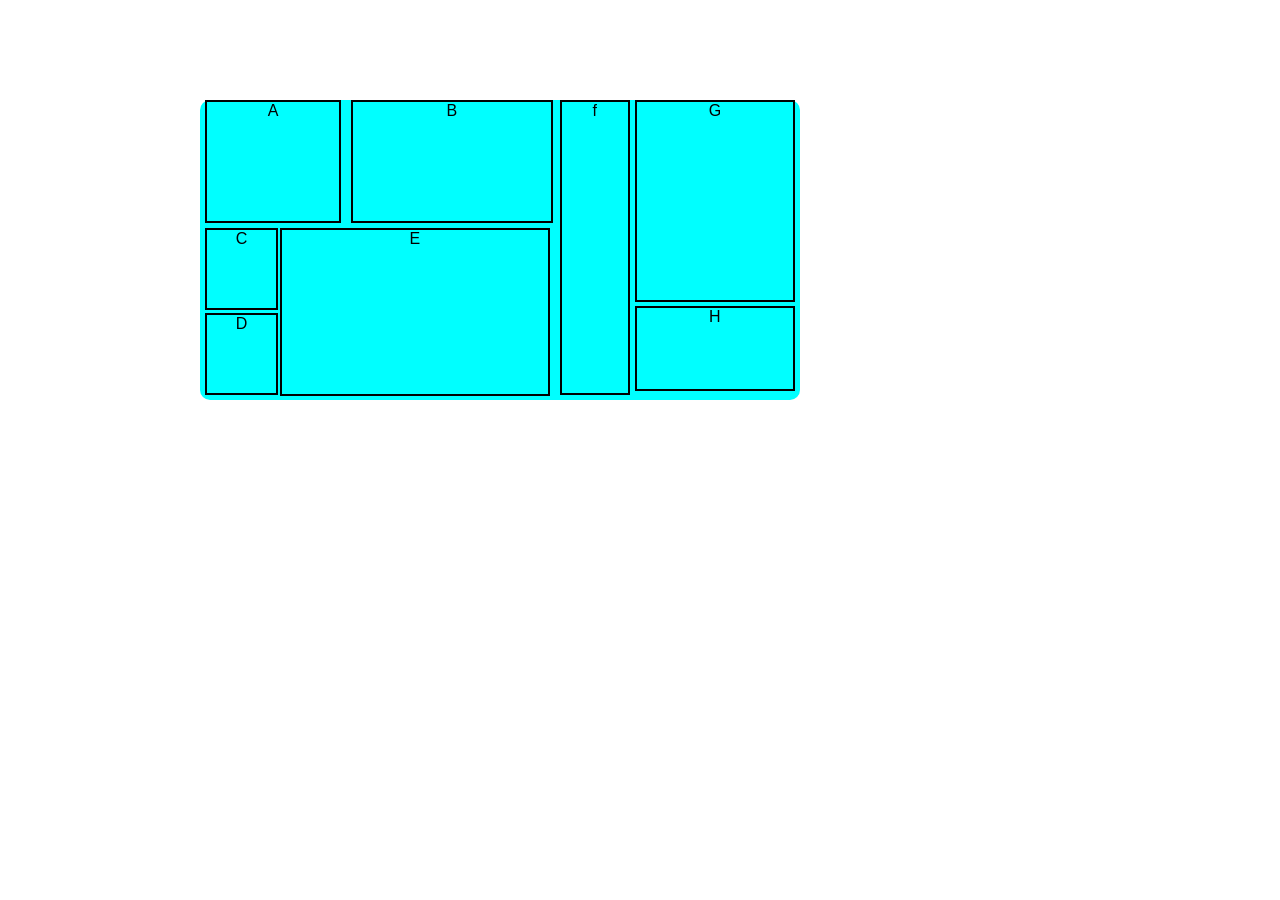
==== task_3.html @ f2c68bfa "task_3 completed and with css" ====
<!DOCTYPE html>
<html lang="en">

<head>
    <meta charset="UTF-8">
    <meta name="viewport" content="width=device-width, initial-scale=1.0">
    <title>Document</title>
    <link rel="stylesheet" href="style.css">
</head>

<body>
    <div class="container">
        <div class="left-side">
            <div class="uper-side">
                <div class="box-A">A</div>
                <div class="box-B">B</div>
            </div>
            <div class="lower-side">
                <div class="lower-side-left">
                    <div class="box-C">C</div>
                    <div class="box-D">D</div>
                </div>
                <div class="lower-side-right">
                    <div class="box-E">E</div>
                </div>
            </div>


        </div>
        <div class="Right-side">

            <div class="Right-side-left">
                <div class="box-F">f</div>
            </div>
            <div class="Right-side-right">
                <div class="box-G">G</div>
                <div class="box-H">H</div>
            </div>
        </div>
    </div>
</body>

</html>
---- style.css ----
body{
    font-family: arial ,sans-serif;
    margin: 0;
    padding: 0;
}
.main-continer{
    background-image: url(/image/pawel-czerwinski-iDvy-VLTf4M-unsplash.jpg);
    width: 1000px;
    height: 500px;
    border: 2px solid black;
    position: relative;
    left: 100px;
    top: 20px;
}
.clild-1{
    position: absolute;
    left: 5px;
    top: 5px;
}
.child-2{
    position: absolute;
    right: 5px;
    top: 5px;
}
.child-3{
    position: absolute;
    bottom: 5px;
    right: 5px;
}
.child-4{
    position: absolute;
    bottom: 5px;
    left: 5px;
}
.child-5{
    position: absolute;
        
    left: 475px;
    top: 250px;
        
    text-align: center;
}
/* task_2 page css */
.Main-div {
            position: relative;
            width: 500px;
            height: 250px;
            border: 1px solid burlywood;
            border-radius: 10px;
        }
        .Mc-1, .Mc-2, .Mc-3 ,.Mc-4{
            width: 100px;
            height: 100px;
            position: absolute;
            border: 2px solid red;
            background-color: green;
            color: #ffffff;
            display: flex;
            justify-content: center;
            align-items: center;
            border-radius: 10px;
        }
        .Mc-1 {
            top: 50px;
            left: 30px;
            z-index: 1;
        }
        .Mc-2 {
            top: 120px;
            left: 100px;
            z-index: 2;
        }
        .Mc-3 {
            top: 50px;
            left: 190px;
            z-index: 1;
        }
        .Mc-4 {
            top:120px;
            left: 250px;
            z-index: -1 ;
            
        }

/* task_3.html */
.container{
    
   text-align: center;
   
   
    position: relative;
    left: 200px;
    top: 100px;
    background-color: aqua;
    border-radius: 10px;
    width: 600px;
    height: 300px;
    display: flex;
    
       
}
 .left-side{
    position:absolute; 
    width: 58%;
    height: 99%;
    /* border: 2px solid black; */
    left: 5px;
    display: flex;
    flex-direction: column;
    justify-content: space-between;
    
 }
 .uper-side{
    display: flex;
    flex-direction: row;
    width: 100%;
    border: 2 px solid black;
    height: 40%;
    justify-content: space-between;
 }
 .box-A{
    border: 2px solid black;
    width: 38%;
    height: 100%;
    text-align: center;
    
 }
 .box-B{
    border: 2px solid black;
    width: 57%;
    height: 100%;
    
 }
 .lower-side{
    display: flex;
    flex-direction: row;
    width: 99%;
    /* border: 2px solid black; */
    height: 57%;
    justify-content: space-between;
 }
 
 .lower-side-left{
    /* border: 2px solid black; */
    width: 20%;
    height: 99%;
    display: flex;
    flex-direction: column;
    justify-content: space-between;
 }
 .box-C{
    width: 100%;
    border: 2px solid black;
    height: 47%;
 }
 .box-D{
    width: 100%;
    border: 2px solid black;
    height: 47%;
 }


.lower-side-right{
    border: 2px solid black;
    width: 77%;
    height: 97%;

}



 .Right-side{
    width: 39%;
    height: 99%;
    /* border: 2px solid black;  */
    position: absolute;
    left: 360px;
    justify-content: space-between;
    display: flex;
    flex-direction: row;
 }
 .Right-side-left{
    width: 28%;
    border: 2px solid black;
    height: 98%;
 }
 .Right-side-right{
    /* border: 2px solid black; */
    height: 98%;
    width: 68%;
    display: flex;
    flex-direction: column;
    justify-content: space-between;
 }
 .box-G{
    border: 2px solid black;
    width: 98%;
    height: 68%;
 }
 
 .box-H{
    border: 2px solid black;
    width: 98%;
    height: 28%;
 }
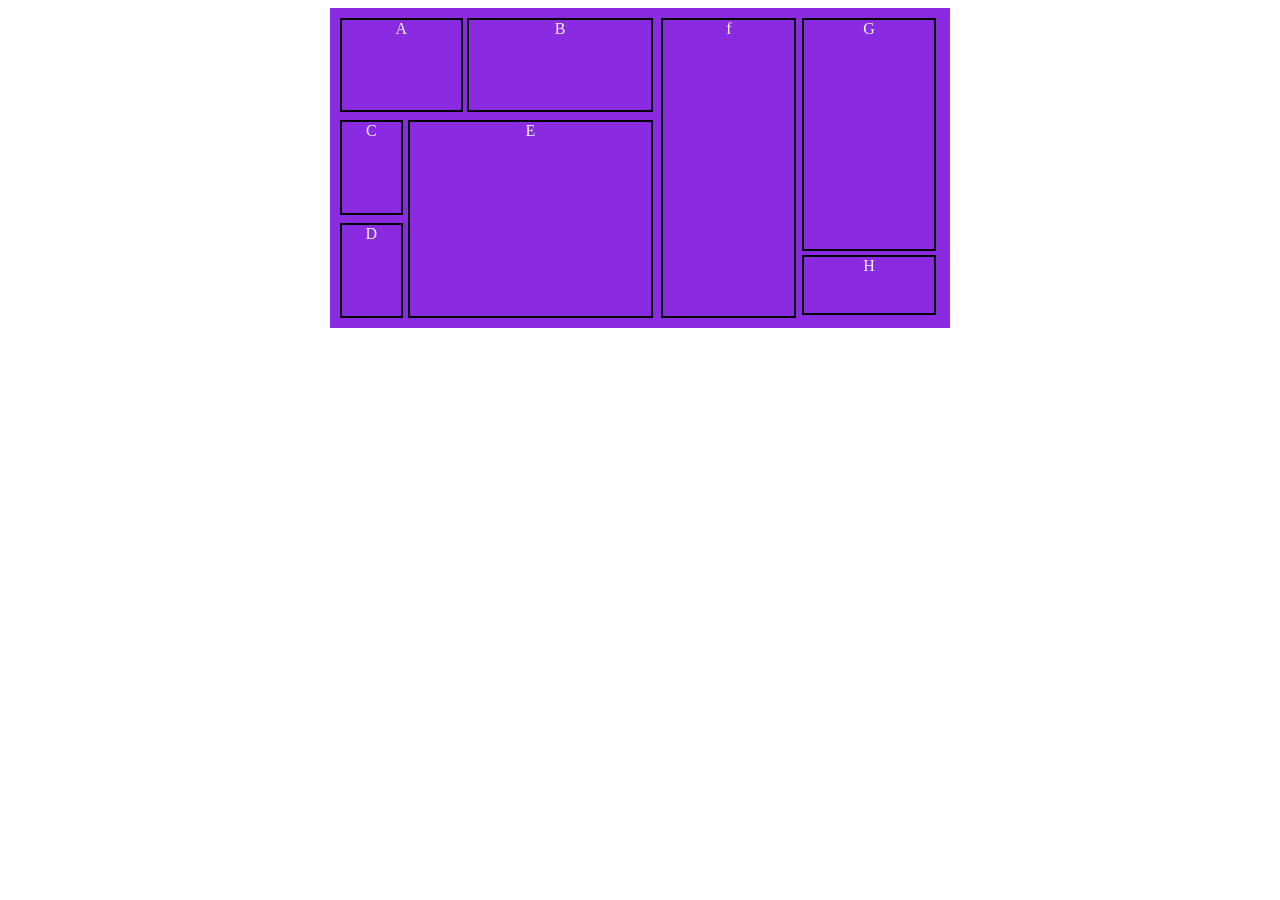
==== commit 524d2817: "add the new css file" ====
--- a/task_3.html
+++ b/task_3.html
@@ -5,7 +5,7 @@
     <meta charset="UTF-8">
     <meta name="viewport" content="width=device-width, initial-scale=1.0">
     <title>Document</title>
-    <link rel="stylesheet" href="style.css">
+    <link rel="stylesheet" href="task_3.css">
 </head>
 
 <body>
--- a/task_3.css
+++ b/task_3.css
@@ -0,0 +1,118 @@
+/* task_3.html */
+.container{
+    display: flex;
+    margin: auto;
+    background-color: blueviolet;
+    margin: auto;
+    color: aliceblue;
+    text-align: center;
+    
+    padding: 10px;
+    width: 600px;
+    height: 300px;
+    
+}
+.left-side{
+    width: 60%;
+    height: 100%;
+    /* border: 2px solid black; */
+    display: flex;
+    flex-direction: column;
+    justify-content: space-between;
+    
+    
+}
+
+.uper-side{
+    width: 99%;
+    height: 30%;
+    display: flex;
+    flex-direction: row;
+    justify-content: space-between;
+    
+    
+}
+.box-A{
+    width: 38%;
+    height: 100%;
+    border: 2px solid black;
+
+}
+.box-B{
+    width: 58%;
+    height: 100%;
+    border: 2px solid black;
+}
+.lower-side{
+    width: 99%;
+    height: 66%;
+    display: flex;
+    flex-direction: row;
+    justify-content: space-between;
+    
+}
+.lower-side-left{
+    width: 20%;
+    height: 100%;
+    
+    justify-content: space-between;
+    align-items: center;
+    display: flex;
+    flex-direction: column;
+
+}
+.box-C{
+    width: 95%;
+    height: 46% ;
+    border: 2px solid black;
+    
+}
+.box-D{
+    width: 95%;
+    height: 46% ;
+    border: 2px solid black;
+
+}
+.lower-side-right{
+    width: 77%;
+    height: 98%;
+    border: 2px solid black;
+}
+.Right-side{
+    width: 54%;
+    height: 99%;
+    /* border: 1px  solid black; */
+    display: flex;
+    justify-content: space-around;
+    align-items: center;
+    flex-direction: row;
+}
+.Right-side-left{
+    width: 46%;
+    height: 100%;
+    
+}
+.box-F{
+    width: 100%;
+    height: 99.5%;
+    border: 2px solid black;
+}
+.Right-side-right{
+    width: 46%;
+    height: 100%;
+    /* border: 2px solid black; */
+    display: flex;
+    flex-direction: column;
+    justify-content: space-between;
+    align-items: center;
+}
+.box-G{
+    width: 100%;
+    height: 77%;
+    border: 2px solid black;
+}
+.box-H{
+    width: 100%;
+    border: 2px solid black;
+    height: 19%;
+}
